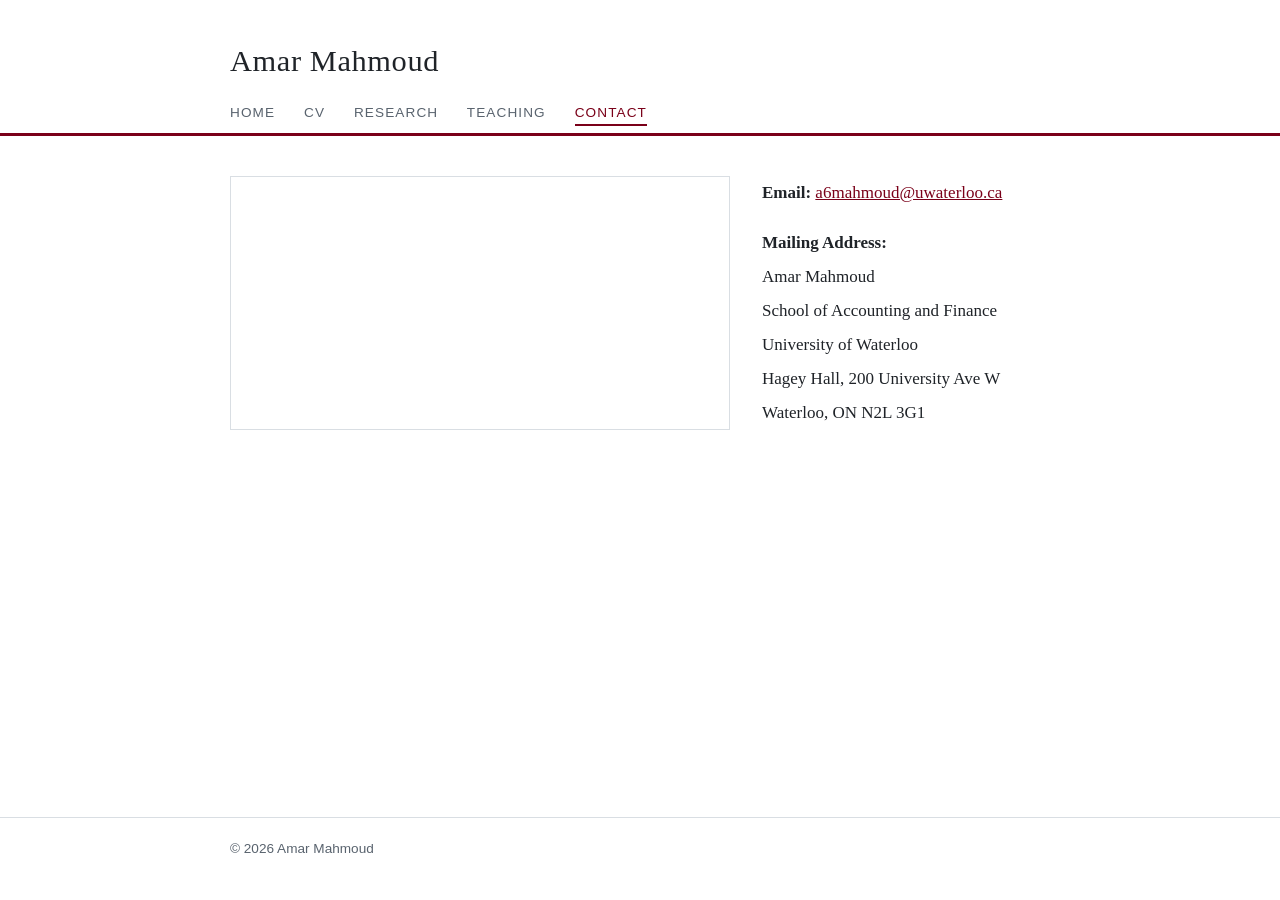
==== contact.html @ e5cbbe8c "Personal academic website" ====
<!DOCTYPE html>
<html lang="en">
<head>
  <meta charset="utf-8">
  <meta name="viewport" content="width=device-width, initial-scale=1">
  <title>Contact — Amar Mahmoud</title>
  <link rel="stylesheet" href="style.css">
</head>
<body>

<header>
  <div class="container">
    <h1><a href="index.html">Amar Mahmoud</a></h1>
    <nav>
      <a href="index.html">Home</a>
      <a href="cv.html">CV</a>
      <a href="research.html">Research</a>
      <a href="teaching.html">Teaching</a>
      <a href="contact.html" class="active">Contact</a>
    </nav>
  </div>
</header>

<main>
  <div class="container">
    <div class="contact-grid">
      <div class="map-wrap">
        <iframe
          class="map"
          src="https://maps.google.com/maps?q=Hagey%20Hall%2C%20University%20of%20Waterloo%2C%20200%20University%20Ave%20W%2C%20Waterloo%2C%20ON%20N2L%203G1&z=16&output=embed"
          loading="lazy"
          referrerpolicy="no-referrer-when-downgrade"
          title="Map of Hagey Hall, University of Waterloo"></iframe>
      </div>

      <div class="contact-block">
        <p>
          <strong>Email:</strong>
          <a href="mailto:a6mahmoud@uwaterloo.ca">a6mahmoud@uwaterloo.ca</a>
        </p>

        <p>
          <strong>Mailing Address:</strong><br>
          Amar Mahmoud<br>
          School of Accounting and Finance<br>
          University of Waterloo<br>
          Hagey Hall, 200 University Ave W<br>
          Waterloo, ON N2L 3G1
        </p>
      </div>
    </div>
  </div>
</main>

<footer>
  <div class="container">
    &copy; 2026 Amar Mahmoud
  </div>
</footer>

</body>
</html>
---- style.css ----
/* ===== Base ===== */
:root {
  --text: #1f2328;
  --muted: #59636e;
  --accent: #7a0019;      /* deep maroon accent — change to taste */
  --rule: #d9dee3;
  --bg: #ffffff;
}

* { box-sizing: border-box; margin: 0; padding: 0; }

body {
  font-family: Georgia, "Times New Roman", serif;
  color: var(--text);
  background: var(--bg);
  line-height: 1.65;
  font-size: 17px;
  display: flex;
  flex-direction: column;
  min-height: 100vh;
}

.container {
  max-width: 860px;
  margin: 0 auto;
  padding: 0 1.25rem;
}

/* ===== Header ===== */
header {
  border-bottom: 3px solid var(--accent);
  padding: 2.25rem 0 0.5rem;
}

header h1 {
  font-size: 1.9rem;
  font-weight: normal;
  letter-spacing: 0.02em;
}

header h1 a { color: var(--text); text-decoration: none; }

header .tagline {
  color: var(--muted);
  font-size: 1rem;
  margin-top: 0.2rem;
}

/* ===== Navigation ===== */
nav {
  margin-top: 1rem;
  font-family: Helvetica, Arial, sans-serif;
  font-size: 0.85rem;
  text-transform: uppercase;
  letter-spacing: 0.08em;
}

nav a {
  color: var(--muted);
  text-decoration: none;
  margin-right: 1.5rem;
  padding-bottom: 0.25rem;
}

nav a:hover { color: var(--accent); }

nav a.active {
  color: var(--accent);
  border-bottom: 2px solid var(--accent);
}

/* ===== Main content ===== */
main {
  padding: 2.5rem 0 3rem;
  flex: 1 0 auto;   /* grow to push the footer to the bottom on short pages */
}

main h2 {
  font-size: 1.4rem;
  font-weight: normal;
  margin-bottom: 1.25rem;
}

main h3 {
  font-size: 1.15rem;
  font-family: Helvetica, Arial, sans-serif;
  letter-spacing: 0.02em;
  color: var(--accent);
  margin: 2rem 0 0.75rem;
}

/* Don't add extra top gap when a heading is the first thing on the page */
main .container > :first-child { margin-top: 0; }

main p { margin-bottom: 1rem; }

main a { color: var(--accent); }

main ul { margin: 0 0 1rem 1.25rem; }

main li { margin-bottom: 0.5rem; }

/* Publication / working-paper entries */
.pub {
  margin-bottom: 1.5rem;
}

.pub .title { font-weight: normal; }

.pub .venue { font-style: italic; color: var(--muted); }

.pub .links {
  font-family: Helvetica, Arial, sans-serif;
  font-size: 0.8rem;
}

/* CV embed */
.cv-embed {
  width: 100%;
  height: 900px;
  border: 1px solid var(--rule);
  margin-bottom: 0.75rem;
}

.cv-fallback {
  font-size: 0.9rem;
  color: var(--muted);
}

/* Courses — styled to match the research (.pub) entries exactly */
.course { margin-bottom: 1.5rem; }
.course .name { font-weight: normal; }
.course .term,
.course .award {
  font-style: italic;
  color: var(--muted);
}

/* Home page portrait */
.home-grid {
  display: flex;
  gap: 2rem;
  align-items: flex-start;
  flex-wrap: wrap;
}

.home-grid .bio { flex: 1 1 380px; }

.home-grid .bio p { text-align: justify; }

.portrait {
  width: 300px;
  max-width: 100%;
  border: 1px solid var(--rule);
}

/* Contact block */
.contact-block { line-height: 2; }
.contact-block p:last-child { margin-bottom: 0; }

.contact-grid {
  display: flex;
  gap: 2rem;
  align-items: flex-start;
  flex-wrap: wrap;
}

.map-wrap {
  flex: 0 0 auto;
  width: 500px;
  max-width: 100%;
  height: 260px;               /* fallback height when stacked on narrow screens */
}

.map {
  width: 100%;
  height: 100%;
  display: block;
  border: 1px solid var(--rule);
}

/* On wider screens, keep the map beside the text and match its height */
@media (min-width: 700px) {
  .contact-grid {
    flex-wrap: nowrap;
    align-items: stretch;
  }
  .map-wrap { height: auto; align-self: stretch; }
  .contact-block { flex: 1 1 auto; }
}

/* ===== Footer ===== */
footer {
  border-top: 1px solid var(--rule);
  padding: 1.25rem 0 2.5rem;
  color: var(--muted);
  font-size: 0.85rem;
  font-family: Helvetica, Arial, sans-serif;
}

footer nav { margin: 0 0 0.75rem; font-size: 0.75rem; }

/* ===== Small screens ===== */
@media (max-width: 540px) {
  nav a { margin-right: 1rem; }
  header { padding-top: 1.5rem; }
}
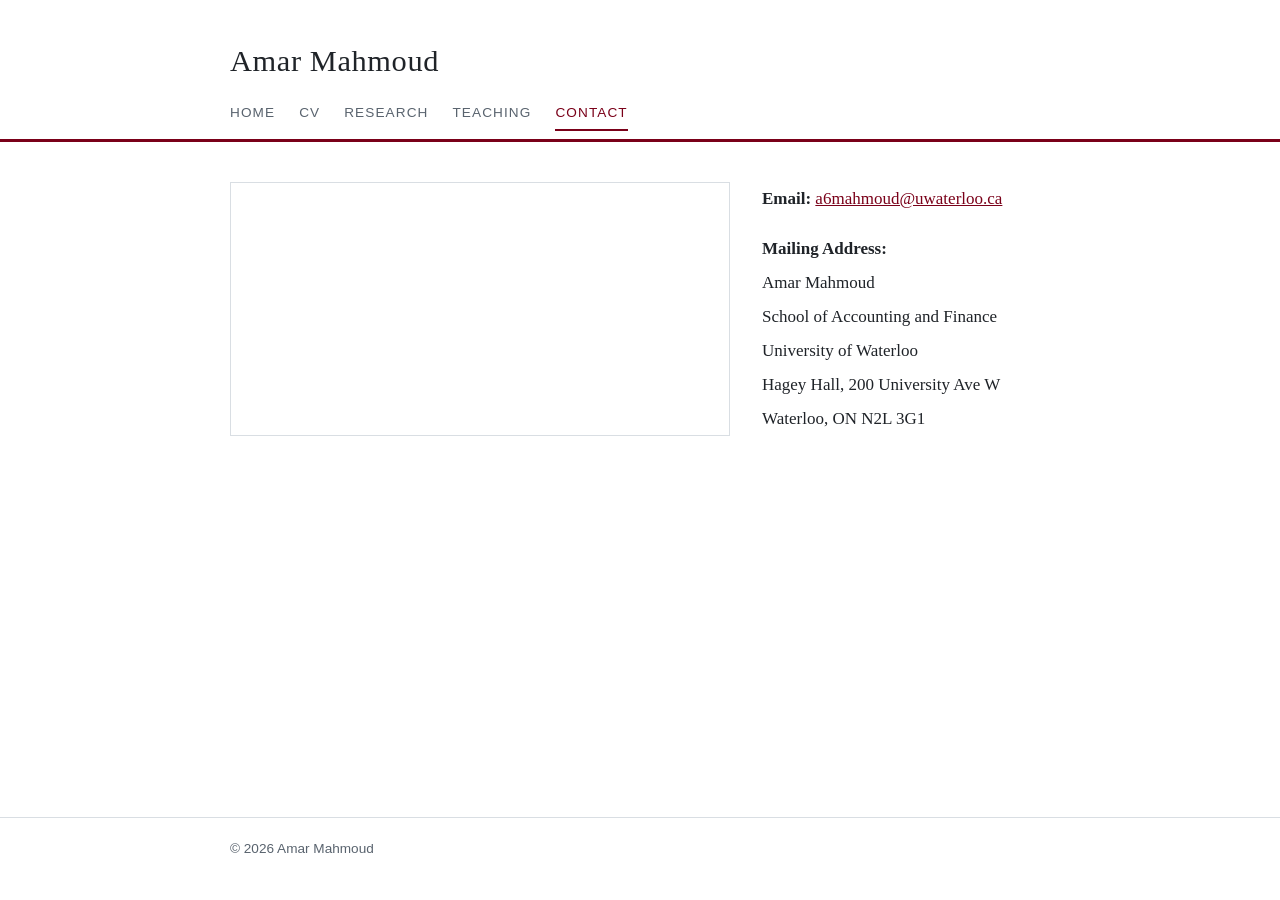
==== commit 1d5eca68: "Add meta descriptions, structured data, sitemap, and robots.txt" ====
--- a/contact.html
+++ b/contact.html
@@ -4,6 +4,8 @@
   <meta charset="utf-8">
   <meta name="viewport" content="width=device-width, initial-scale=1">
   <title>Contact — Amar Mahmoud</title>
+  <meta name="description" content="Contact information for Amar Mahmoud, Ph.D. candidate in Accounting at the University of Waterloo, School of Accounting and Finance.">
+  <link rel="canonical" href="https://amarmahmoud.com/contact.html">
   <link rel="stylesheet" href="style.css">
 </head>
 <body>
--- a/style.css
+++ b/style.css
@@ -49,6 +49,9 @@
 /* ===== Navigation ===== */
 nav {
   margin-top: 1rem;
+  display: flex;
+  flex-wrap: wrap;
+  gap: 0.5rem 1.5rem;   /* row gap keeps wrapped links clear of the rule below */
   font-family: Helvetica, Arial, sans-serif;
   font-size: 0.85rem;
   text-transform: uppercase;
@@ -58,7 +61,6 @@
 nav a {
   color: var(--muted);
   text-decoration: none;
-  margin-right: 1.5rem;
   padding-bottom: 0.25rem;
 }
 
@@ -202,6 +204,11 @@
 
 /* ===== Small screens ===== */
 @media (max-width: 540px) {
-  nav a { margin-right: 1rem; }
+  /* shrink the type just enough that all five links stay on one line */
+  nav {
+    font-size: 0.75rem;
+    letter-spacing: 0.04em;
+    gap: 0.5rem 0.85rem;
+  }
   header { padding-top: 1.5rem; }
 }
